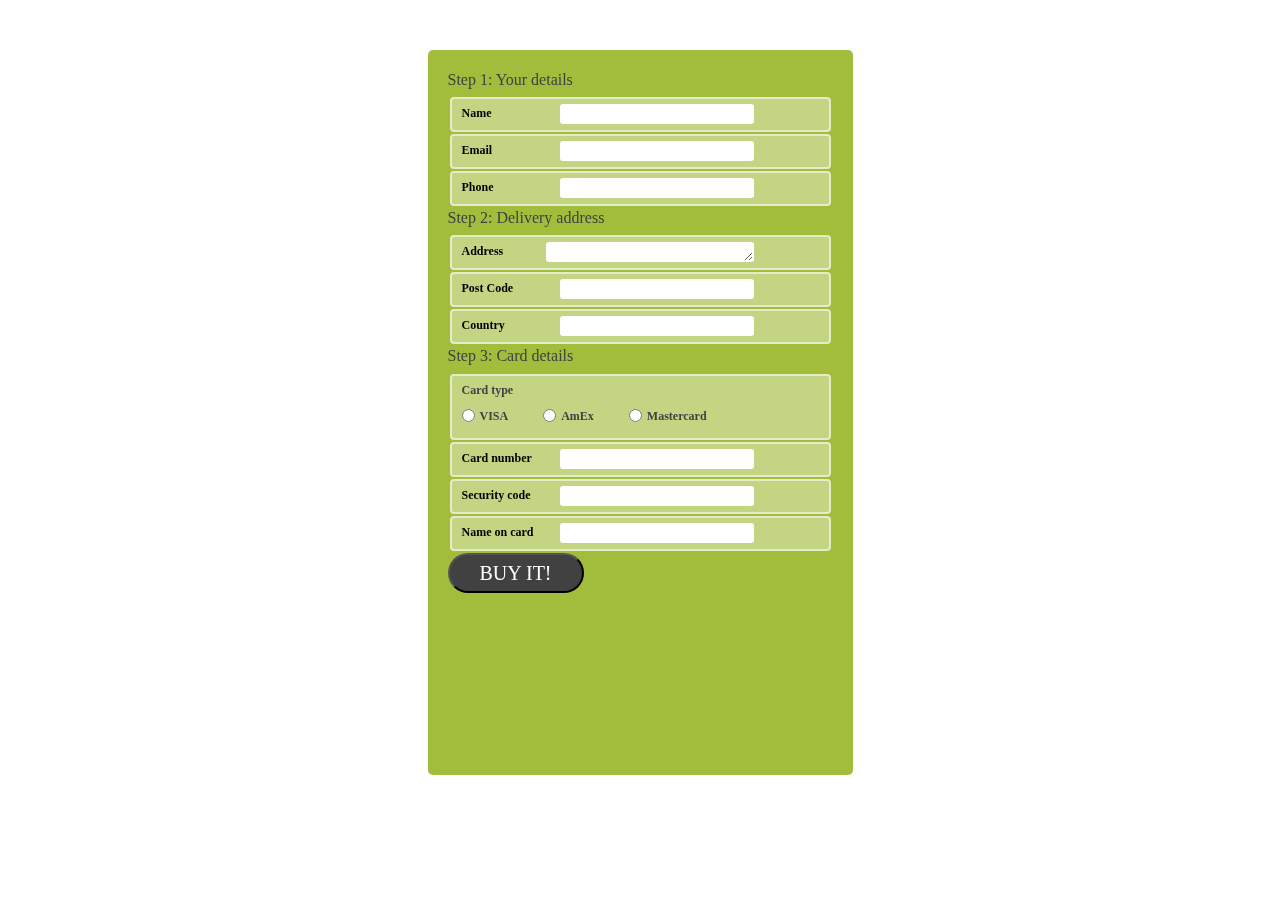
==== index.html @ 10085d9f "70% complete" ====
<!DOCTYPE html>
<html lang="en">
<head>
    <meta charset="UTF-8">
    <meta name="viewport" content="width=device-width, initial-scale=1.0">
    <title>Lab#2</title>
    <link rel="stylesheet" href="style.css">
    <link rel="stylesheet" href="https://maxcdn.bootstrapcdn.com/bootstrap/4.0.0/css/bootstrap.min.css" integrity="sha384-Gn5384xqQ1aoWXA+058RXPxPg6fy4IWvTNh0E263XmFcJlSAwiGgFAW/dAiS6JXm" crossorigin="anonymous">
    <link rel="stylesheet" href="https://maxcdn.bootstrapcdn.com/bootstrap/4.0.0/css/bootstrap.min.css" integrity="sha384-Gn5384xqQ1aoWXA+058RXPxPg6fy4IWvTNh0E263XmFcJlSAwiGgFAW/dAiS6JXm" crossorigin="anonymous">
</head>
<body>
    
    <div class="buyform">
        <form>
            <div id="section1">
                <h6>Step 1: Your details</h6>

                <div class="fname">
                <label for="fname_box">Name</label>
                <input class="fname_box" type="text" name="fname_box"><br>
                </div>

                <div class="email">
                    <label for="email_box">Email</label>
                <input class="email_box" type="text" name="email_box"><br>
                </div>

               <div class="phone">
                <label for="phone_box">Phone</label>
                <input class="phone_box" type="tel" id="phone_box" name="phone_box" pattern="[0-9]{3}-[0-9]{2}-[0-9]{3}">
               </div>
               
            </div>

            <div id="section2">
                <h6>Step 2: Delivery address</h6>

                <div class="fname">
                <label for="address">Address</label>
                <textarea class="fname_box" name="address" rows="10" cols="22"></textarea>
                
                </div>

                <div class="email">
                    <label for="email_box">Post Code</label>
                <input class="email_box" type="text" name="email_box"><br>
                </div>

               <div class="phone">
                <label for="phone_box">Country</label>
                <input class="phone_box" type="tel" id="phone_box" name="phone_box" pattern="[0-9]{3}-[0-9]{2}-[0-9]{3}">
               </div>
               
            </div>

            <div id="section3">
                <h6>Step 3: Card details</h6>

                    <div>
                        <div class="cardtype">
                            <label >Card type</label><br>

                                <div class="form-check form-check-inline">
                                    <input class="form-check-input" type="radio" name="inlineRadioOptions" id="inlineRadio1" value="option1">
                                    <label class="form-check-label" for="inlineRadio1">VISA</label>
                                </div>
                                <div class="form-check form-check-inline">
                                    <input class="form-check-input" type="radio" name="inlineRadioOptions" id="inlineRadio2" value="option2">
                                    <label class="form-check-label" for="inlineRadio2">AmEx</label>
                                </div>
                                <div class="form-check form-check-inline">
                                    <input class="form-check-input" type="radio" name="inlineRadioOptions" id="inlineRadio3" value="option3" >
                                    <label class="form-check-label" for="inlineRadio3">Mastercard</label>
                            </div>
                        </div>
            
                        
                        <!-- <input type="radio" id="visa" name="cardtype" value="visa">
                        <label for="visa">VISA</label>

                        <input type="radio" id="amex" name="cardtype" value="amex">
                        <label for="amex">AmEx</label>

                        <input type="radio" id="mastercard" name="cardtype" value="mastercard">
                        <label for="mastercard">Mastercard</label><br> -->
                    </div>

                <div class="fname">
                    <label for="fname_box">Card number</label>
                    <input class="fname_box" type="text" name="fname_box"><br>
                    </div>

                <div class="email">
                    <label for="email_box">Security code</label>
                <input class="email_box" type="text" name="email_box"><br>
                </div>

               <div class="phone">
                <label for="phone_box">Name on card</label>
                <input class="phone_box" type="tel" id="phone_box" name="phone_box" pattern="[0-9]{3}-[0-9]{2}-[0-9]{3}">
               </div>

               
 


               
            </div>
            
            <button type="button" class="button">BUY IT!</button>
        </form>
    </div>
    <!-- <div class="grid">
        <div class="step_1">Step 1:Your details</div>
       
      

            
                     
            <div class="section_email">Email</div>
                
            <div class="section_phone">
                <label for="fname">Phone</label>
                <input class="input" type="text" id="fname" name="fname">
            </div>
             -->
            
         


        <!-- <div class="step_2">Step 2:Delivery address</div>
        <div class="step_3">Step 3:Card details</div> 

    </div>-->
   
</body>


</html>
---- style.css ----
.buyform {
    width: 425px;
    height: 725px; 
    display: block;
    background-color: #a1bd3b;
    padding: 20px 20px 0 20px;
    border-radius: 5px;
    font-family: Georgia, 'Times New Roman', Times, serif;
    font-size: 12px;
    font-weight: 600;
    color: #414141;
   
}
.card,
.fname,
.email,
.phone {
    padding-top: 5px;
    border: solid 2px #ffffff8e;
    border-radius: 4px;
    background-color: rgba(255, 255, 255, 0.37);
    padding-right: 75px;
    padding-left: 10px;
    padding-bottom: px;
    margin: 2px;
    color: rgb(0, 0, 0);
   
}

.address {
    border: solid 1px #ffffff07;
    border-radius: 3px;
    float: right;
    padding-right: 35px;
  
   
}

.fname_box,
.email_box,
.phone_box {
    border: solid 1px #ffffff07;
    border-radius: 3px;
    float: right;
    padding-right: 35px;
    height: 20px;
   
    
}
.cardtype {
    padding-top: 5px;
    border: solid 2px #ffffff8e;
    border-radius: 4px;
    background-color: rgba(255, 255, 255, 0.37);
    
    padding-left: 10px;
    padding-bottom: 11px;
    margin: 2px;
   
    
}
.form-check-inline {
  
    padding-right: 20px;

}


.button {
    padding: 3px 30px;
    background-color: #414141;

    border-radius: 20px;
    font-size: 20px;
    color: white;
}
body {
    display: flex;
    justify-content: center;
    padding-top: 50px;
}

h6 {
    font-weight: 900;
}
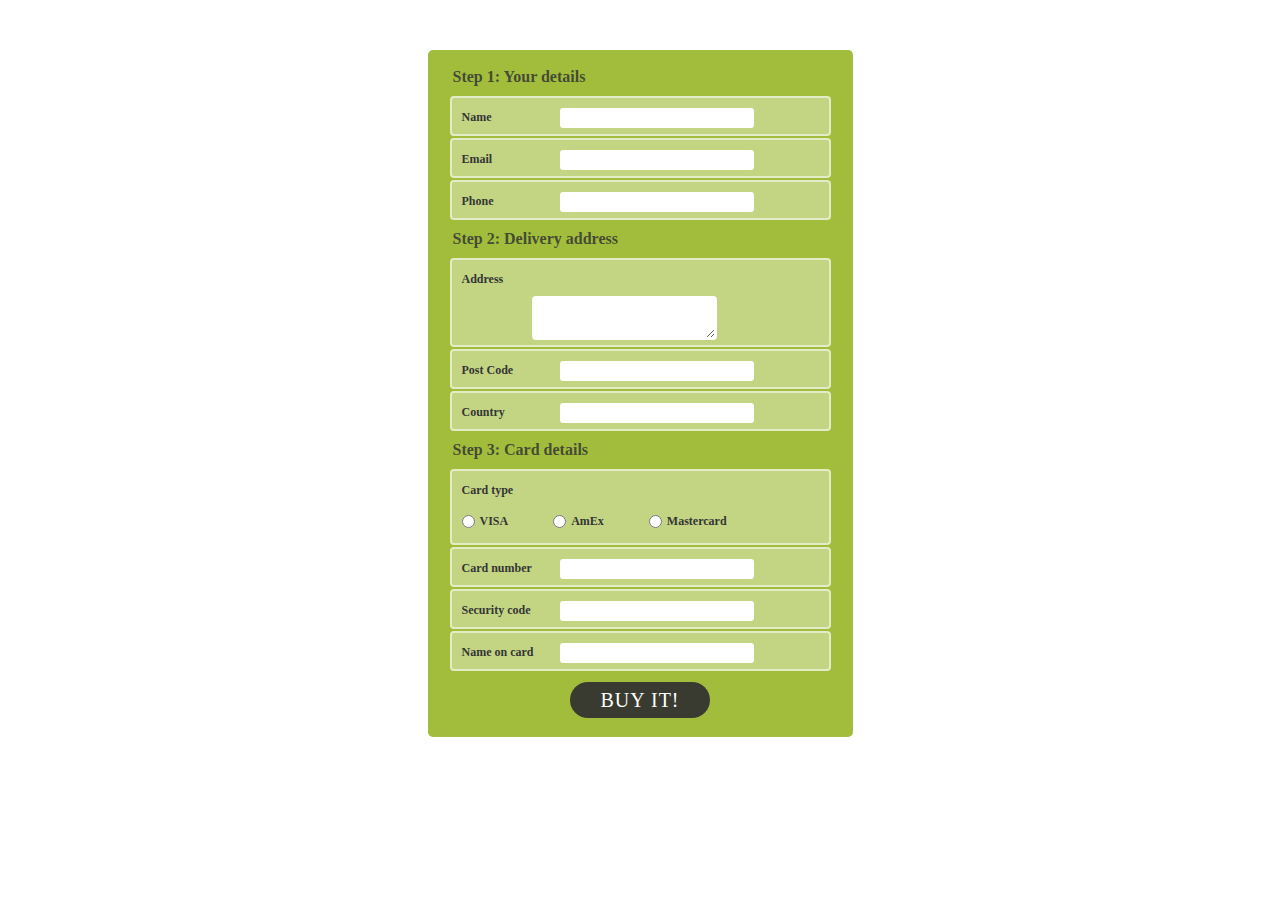
==== commit 18b343dd: "Lab complete minus code cleanup" ====
--- a/index.html
+++ b/index.html
@@ -12,33 +12,31 @@
     
     <div class="buyform">
         <form>
-            <div id="section1">
-                <h6>Step 1: Your details</h6>
-
+            <div>
+                <section class="steps">Step 1: Your details</section>
                 <div class="fname">
-                <label for="fname_box">Name</label>
-                <input class="fname_box" type="text" name="fname_box"><br>
+                    <label for="fname_box">Name</label>
+                    <input class="fname_box" type="text" name="fname_box"><br>
                 </div>
 
                 <div class="email">
                     <label for="email_box">Email</label>
-                <input class="email_box" type="text" name="email_box"><br>
+                    <input class="email_box" type="text" name="email_box"><br>
                 </div>
 
-               <div class="phone">
-                <label for="phone_box">Phone</label>
-                <input class="phone_box" type="tel" id="phone_box" name="phone_box" pattern="[0-9]{3}-[0-9]{2}-[0-9]{3}">
+                <div class="phone">
+                    <label for="phone_box">Phone</label>
+                    <input class="phone_box" type="tel" id="phone_box" name="phone_box" pattern="[0-9]{3}-[0-9]{2}-[0-9]{3}">
                </div>
                
-            </div>
+             </div>
 
-            <div id="section2">
-                <h6>Step 2: Delivery address</h6>
+            <div>
+                <section class="steps">Step 2: Delivery address</section>
+                <div class="fname">
+                <label class="address">Address</label>
+                <textarea class="text_box" name="text_box" cols="18"></textarea>
 
-                <div class="fname">
-                <label for="address">Address</label>
-                <textarea class="fname_box" name="address" rows="10" cols="22"></textarea>
-                
                 </div>
 
                 <div class="email">
@@ -53,10 +51,8 @@
                
             </div>
 
-            <div id="section3">
-                <h6>Step 3: Card details</h6>
-
-                    <div>
+            <div>
+                <section class="steps">Step 3: Card details</section>
                         <div class="cardtype">
                             <label >Card type</label><br>
 
@@ -73,18 +69,6 @@
                                     <label class="form-check-label" for="inlineRadio3">Mastercard</label>
                             </div>
                         </div>
-            
-                        
-                        <!-- <input type="radio" id="visa" name="cardtype" value="visa">
-                        <label for="visa">VISA</label>
-
-                        <input type="radio" id="amex" name="cardtype" value="amex">
-                        <label for="amex">AmEx</label>
-
-                        <input type="radio" id="mastercard" name="cardtype" value="mastercard">
-                        <label for="mastercard">Mastercard</label><br> -->
-                    </div>
-
                 <div class="fname">
                     <label for="fname_box">Card number</label>
                     <input class="fname_box" type="text" name="fname_box"><br>
@@ -98,16 +82,13 @@
                <div class="phone">
                 <label for="phone_box">Name on card</label>
                 <input class="phone_box" type="tel" id="phone_box" name="phone_box" pattern="[0-9]{3}-[0-9]{2}-[0-9]{3}">
-               </div>
-
-               
- 
-
-
-               
+               </div>      
             </div>
             
-            <button type="button" class="button">BUY IT!</button>
+            <div class="buy_it">
+                <button class="button" type="submit">BUY IT!</button>
+              </div>
+
         </form>
     </div>
     <!-- <div class="grid">
--- a/style.css
+++ b/style.css
@@ -1,17 +1,17 @@
 
 .buyform {
     width: 425px;
-    height: 725px; 
+    
     display: block;
     background-color: #a1bd3b;
-    padding: 20px 20px 0 20px;
+    padding: 10px 20px 0 20px;
     border-radius: 5px;
     font-family: Georgia, 'Times New Roman', Times, serif;
     font-size: 12px;
-    font-weight: 600;
-    color: #414141;
-   
+    font-weight: 550;
+    color: #353535;
 }
+
 .card,
 .fname,
 .email,
@@ -22,19 +22,15 @@
     background-color: rgba(255, 255, 255, 0.37);
     padding-right: 75px;
     padding-left: 10px;
-    padding-bottom: px;
+    
+    padding-top: 10px;
     margin: 2px;
-    color: rgb(0, 0, 0);
+    color: #353535;
    
 }
 
 .address {
-    border: solid 1px #ffffff07;
-    border-radius: 3px;
-    float: right;
-    padding-right: 35px;
-  
-   
+    float: left;  
 }
 
 .fname_box,
@@ -44,36 +40,48 @@
     border-radius: 3px;
     float: right;
     padding-right: 35px;
-    height: 20px;
-   
-    
+    height: 20px;   
+}
+.text_box {
+    resize: vertical;
+    overflow: auto;
+    border: solid 2px #ffffff8e;
+    border-radius: 4px;
+    padding-right: 25px;
+    padding-left: 100px;
+    margin-left: 70px;
+    padding-inline-start: 15px;
 }
 .cardtype {
     padding-top: 5px;
     border: solid 2px #ffffff8e;
     border-radius: 4px;
     background-color: rgba(255, 255, 255, 0.37);
-    
+    color: #353535;
     padding-left: 10px;
-    padding-bottom: 11px;
-    margin: 2px;
-   
-    
-}
-.form-check-inline {
-  
-    padding-right: 20px;
+    padding-bottom: 10px;
+    padding-top: 10px;
+    margin: 2px;}
 
-}
+ .form-check-inline {
+      padding-right: 30px;
+      padding-top: 5px;
+    }
 
 
 .button {
+    background-color: #313131ec;
+    border: none;
+    border-radius: 45px;
+    color: white;
     padding: 3px 30px;
-    background-color: #414141;
-
-    border-radius: 20px;
+    text-align: center;
+    letter-spacing: 1px;
+    display: inline-block;
     font-size: 20px;
-    color: white;
+    margin: 4px 2px;
+    cursor: pointer;
+    font-weight: lighter;
 }
 body {
     display: flex;
@@ -82,5 +90,21 @@
 }
 
 h6 {
-    font-weight: 900;
-}+    padding: 5px;
+    font-weight: bolder;
+}
+
+.buy_it {
+    text-align: center;
+    padding-top: 5px;
+    padding-bottom: 15px;
+}
+.steps {
+    padding: 5px;
+    font-size: 16px;
+    color: #353535d8;
+    text-align: justify;
+    
+
+}
+
